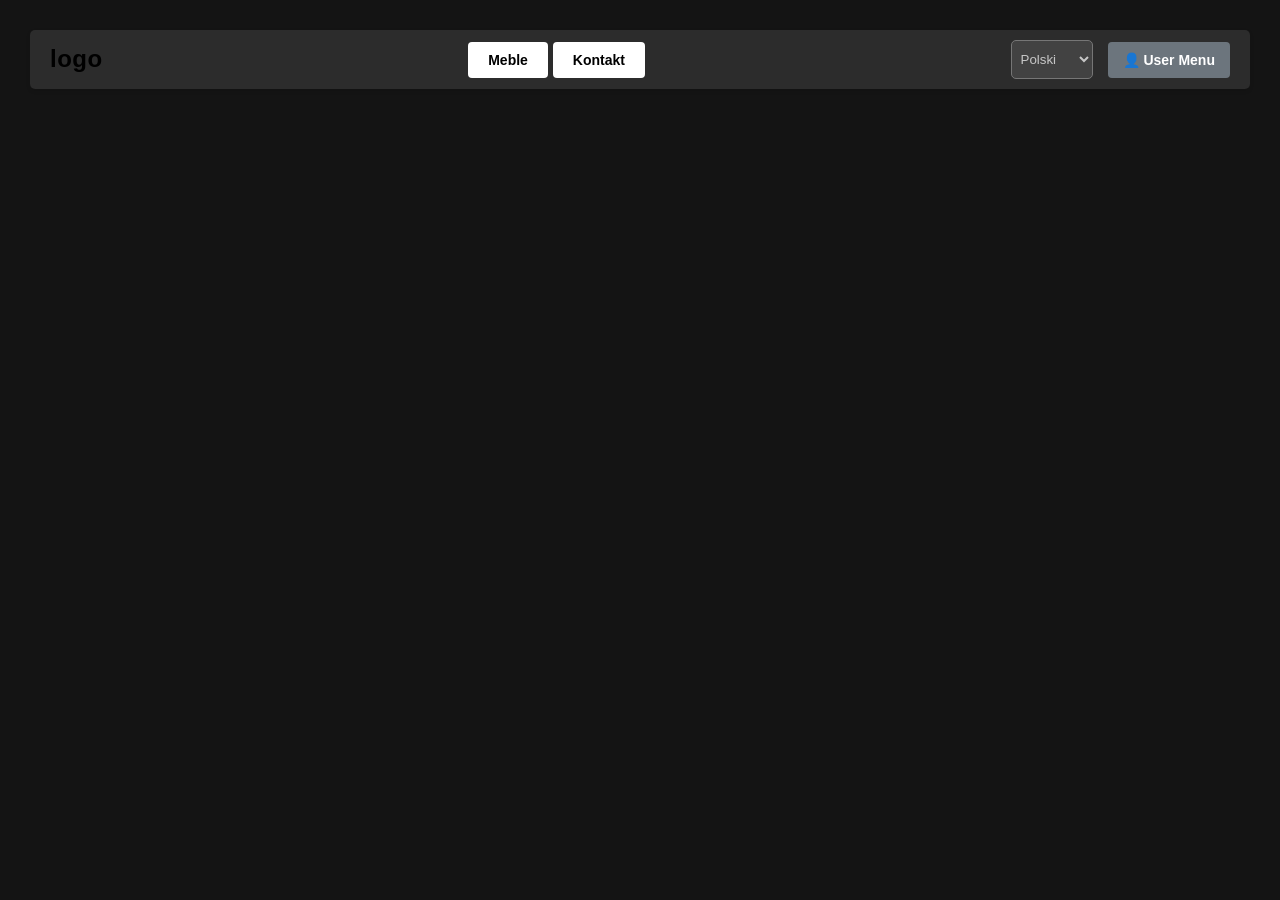
==== index.html @ 6e997d8e "scratches of website" ====
<!DOCTYPE html>
<html lang="pl">
<head>
  <meta charset="UTF-8">
  <title>System Zarządzania i WebSocket</title>
  <link rel="stylesheet" href="css/header.css">
  <link rel="stylesheet" href="css/text.css">
  <style>
    .panel { background: #fff; padding: 20px; border-radius: 5px; margin-bottom: 20px; box-shadow: 0 2px 4px rgba(0,0,0,0.1); }
    #wsSection { display: none; }

  </style>
</head>
<body>

<div id="wsSection">
  <div class="panel">
    <h3>Połączenie czasu rzeczywistego</h3>
    <p>Status połączenia: <strong id="status" style="color: red;">Rozłączono</strong></p>
    <p>Zalogowany jako: <span id="userDisplay" style="font-weight: bold;">-</span></p>
    <button id="sendBtn" disabled>Wyślij ping przez WS</button>
  </div>

  <h3>Logi systemowe:</h3>
  <div id="logs"></div>
</div>

<script src="js/websoc.js"></script>
<script src="js/auth_ui.js"></script>
<script src="js/lang.js"></script>
<!--<script src="js/login_ws_and_top_sht.js"></script>-->

<!--<script>-->
<!--  const userDropdown = document.getElementById('userDropdown');-->
<!--  const dropdownToggleBtn = document.getElementById('dropdownToggleBtn');-->
<!--  const authFormSection = document.getElementById('authFormSection');-->
<!--  const profileSection = document.getElementById('profileSection');-->

<!--  const wsSection = document.getElementById('wsSection');-->
<!--  const authBtn = document.getElementById('authBtn');-->
<!--  const logoutBtn = document.getElementById('logoutBtn');-->
<!--  const authToggleLink = document.getElementById('authToggleLink');-->
<!--  const authTitle = document.getElementById('authTitle');-->
<!--  const authMessage = document.getElementById('authMessage');-->
<!--  const userDisplay = document.getElementById('userDisplay');-->
<!--  const profileUser = document.getElementById('profileUser');-->
<!--  const profileRole = document.getElementById('profileRole');-->
<!--  const adminPanelLink = document.getElementById('adminPanelLink');-->

<!--  const statusEl = document.getElementById('status');-->
<!--  const sendBtn = document.getElementById('sendBtn');-->
<!--  const logsEl = document.getElementById('logs');-->

<!--  let socket = null;-->
<!--  let currentUser = null;-->
<!--  let isLoginMode = true;-->

<!--  // Obsługa otwierania/zamykania dropdownu-->
<!--  dropdownToggleBtn.addEventListener('click', (e) => {-->
<!--    e.stopPropagation();-->
<!--    userDropdown.classList.toggle('open');-->
<!--  });-->
<!--  document.addEventListener('click', () => userDropdown.classList.remove('open'));-->
<!--  userDropdown.addEventListener('click', (e) => e.stopPropagation());-->

<!--  // PRZEŁĄCZANIE TRYBU LOGOWANIE / REJESTRACJA-->
<!--  authToggleLink.addEventListener('click', () => {-->
<!--    isLoginMode = !isLoginMode;-->
<!--    authMessage.textContent = "";-->
<!--    document.getElementById('username').classList.remove('input-error');-->
<!--    document.getElementById('password').classList.remove('input-error');-->

<!--    if (isLoginMode) {-->
<!--      authTitle.textContent = "Logowanie do systemu";-->
<!--      authBtn.textContent = "Zaloguj";-->
<!--      authToggleLink.textContent = "Nie masz konta? Zarejestruj się";-->
<!--    } else {-->
<!--      authTitle.textContent = "Tworzenie nowego konta";-->
<!--      authBtn.textContent = "Zarejestruj się";-->
<!--      authToggleLink.textContent = "Masz już konto? Zaloguj się";-->
<!--    }-->
<!--  });-->

<!--  // OBSŁUGA LOGOWANIA / REJESTRACJI-->
<!--  authBtn.addEventListener('click', async (e) => {-->
<!--    e.preventDefault();-->
<!--    authMessage.textContent = "";-->
<!--    authMessage.style.color = "black";-->

<!--    const uInput = document.getElementById('username');-->
<!--    const pInput = document.getElementById('password');-->
<!--    uInput.classList.remove('input-error');-->
<!--    pInput.classList.remove('input-error');-->

<!--    const username = uInput.value.trim();-->
<!--    const password = pInput.value;-->
<!--    const usernameRegex = /^[a-zA-Z0-9_]{3,20}$/;-->

<!--    if (!isLoginMode) {-->
<!--      if (!usernameRegex.test(username)) {-->
<!--        uInput.classList.add('input-error');-->
<!--        authMessage.style.color = "red";-->
<!--        authMessage.textContent = "Błąd: Login musi mieć 3-20 znaków (litery, cyfry, '_').";-->
<!--        return;-->
<!--      }-->
<!--      if (password.length < 8 || password.length > 100) {-->
<!--        pInput.classList.add('input-error');-->
<!--        authMessage.style.color = "red";-->
<!--        authMessage.textContent = "Błąd: Hasło musi mieć od 8 do 100 znaków.";-->
<!--        return;-->
<!--      }-->
<!--    } else {-->
<!--      if (!usernameRegex.test(username) || !password) {-->
<!--        authMessage.style.color = "red";-->
<!--        authMessage.textContent = "Błędny format loginu lub nie uzupełniono pól.";-->
<!--        if (!usernameRegex.test(username)) uInput.classList.add('input-error');-->
<!--        if (!password) pInput.classList.add('input-error');-->
<!--        return;-->
<!--      }-->
<!--    }-->

<!--    const payload = { username, password };-->
<!--    const endpoint = isLoginMode ? '/api/login' : '/api/register';-->

<!--    try {-->
<!--      const response = await fetch(`http://127.0.0.1:8080${endpoint}`, {-->
<!--        method: 'POST',-->
<!--        headers: { 'Content-Type': 'application/json' },-->
<!--        body: JSON.stringify(payload)-->
<!--      });-->

<!--      if (!response.ok) {-->
<!--        if (response.status === 429) throw new Error("Zbyt wiele prób logowania. Spróbuj później.");-->
<!--        let errorMessage = "Błąd autoryzacji serwera";-->
<!--        try {-->
<!--          const errorData = await response.json();-->
<!--          errorMessage = errorData.error || errorMessage;-->
<!--        } catch (e) {}-->
<!--        throw new Error(errorMessage);-->
<!--      }-->

<!--      const data = await response.json();-->

<!--      if (isLoginMode) {-->
<!--        currentUser = data;-->

<!--        // Zapis do localStorage na wypadek przejścia do panelu admina-->
<!--        localStorage.setItem('currentUser', JSON.stringify(currentUser));-->

<!--        // Zmiana interfejsu dropdownu-->
<!--        authFormSection.style.display = 'none';-->
<!--        profileSection.style.display = 'block';-->
<!--        dropdownToggleBtn.textContent = `👤 ${currentUser.username}`;-->
<!--        profileUser.textContent = currentUser.username;-->
<!--        profileRole.textContent = currentUser.role;-->

<!--        // Sekcja WebSocket główna-->
<!--        wsSection.style.display = 'block';-->
<!--        userDisplay.textContent = `${currentUser.username} (${currentUser.role})`;-->

<!--        // Widoczność zakładki Admina-->
<!--        if (currentUser.role === "Admin") {-->
<!--          adminPanelLink.style.display = 'block';-->
<!--        } else {-->
<!--          adminPanelLink.style.display = 'none';-->
<!--        }-->
<!--        connectWebSocket();-->
<!--      } else {-->
<!--        authMessage.style.color = "green";-->
<!--        authMessage.textContent = data.message;-->
<!--        isLoginMode = true;-->
<!--        authTitle.textContent = "Logowanie do systemu";-->
<!--        authBtn.textContent = "Zaloguj";-->
<!--        authToggleLink.textContent = "Nie masz konta? Zarejestruj się";-->
<!--      }-->
<!--    } catch (error) {-->
<!--      authMessage.style.color = "red";-->
<!--      authMessage.textContent = error.message;-->
<!--    }-->
<!--  });-->

<!--  // WYLOGOWANIE-->
<!--  logoutBtn.addEventListener('click', () => {-->
<!--    currentUser = null;-->
<!--    localStorage.removeItem('currentUser');-->
<!--    if (socket) socket.close();-->

<!--    wsSection.style.display = 'none';-->
<!--    profileSection.style.display = 'none';-->
<!--    authFormSection.style.display = 'block';-->
<!--    dropdownToggleBtn.textContent = "👤 User Menu";-->
<!--    document.getElementById('password').value = "";-->
<!--    authMessage.style.color = "green";-->
<!--    authMessage.textContent = "Wylogowano pomyślnie.";-->
<!--  });-->

<!--  // WEBSOCKET-->
<!--  function connectWebSocket() {-->
<!--    socket = new WebSocket('ws://127.0.0.1:8080/ws');-->
<!--    socket.addEventListener('open', () => {-->
<!--      statusEl.textContent = "Połączono"; statusEl.style.color = "green"; sendBtn.disabled = false;-->
<!--      socket.send(JSON.stringify({ type: "auth", username: currentUser.username, role: currentUser.role }));-->
<!--    });-->
<!--    socket.addEventListener('message', (e) => log(`[Serwer]: ${e.data}`));-->
<!--    socket.addEventListener('close', () => { statusEl.textContent = "Rozłączono"; statusEl.style.color = "red"; sendBtn.disabled = true; });-->
<!--  }-->

<!--  function log(msg) {-->
<!--    const item = document.createElement('div'); item.textContent = msg; logsEl.appendChild(item);-->
<!--    logsEl.scrollTop = logsEl.scrollHeight;-->
<!--  }-->
<!--  // PRZYWRACANIE SESJI PO POWROCIE NA STRONĘ-->
<!--  function restoreSession() {-->
<!--    const storedUser = localStorage.getItem('currentUser');-->
<!--    if (storedUser) {-->
<!--      currentUser = JSON.parse(storedUser);-->

<!--      // Zmiana interfejsu dropdownu na zalogowany-->
<!--      authFormSection.style.display = 'none';-->
<!--      profileSection.style.display = 'block';-->
<!--      dropdownToggleBtn.textContent = `👤 ${currentUser.username}`;-->
<!--      profileUser.textContent = currentUser.username;-->
<!--      profileRole.textContent = currentUser.role;-->

<!--      // Pokazanie sekcji WebSocket-->
<!--      wsSection.style.display = 'block';-->
<!--      userDisplay.textContent = `${currentUser.username} (${currentUser.role})`;-->

<!--      // Widoczność zakładki Admina-->
<!--      if (currentUser.role === "Admin") {-->
<!--        adminPanelLink.style.display = 'block';-->
<!--      } else {-->
<!--        adminPanelLink.style.display = 'none';-->
<!--      }-->

<!--      // Automatyczne połączenie z WebSocketem-->
<!--      connectWebSocket();-->
<!--    }-->
<!--  }-->

<!--  // Uruchomienie sprawdzania sesji przy każdym wejściu na index.html-->
<!--  restoreSession();-->
<!--</script>-->
</body>
</html>
---- css/header.css ----
* {
  box-sizing: border-box;
}
body {
  font-family: sans-serif;
  margin: 30px;
  /*padding: 20px;*/
  background: rgb(20,20,20);
}
header {
  display: flex;
  justify-content: space-between;
  align-items: center;
  background: rgba(255,255,255,0.1);
  padding: 10px 20px;
  border-radius: 5px;
  box-shadow: 0 2px 4px rgba(0,0,0,0.1);
  margin-bottom: 20px;
}
.nav-controls {
  display: flex;
  gap: 15px;
  align-items: center;
  position: relative;
}

#logs {
  background: #1e1e1e;
  color: #00ff00;
  padding: 15px;
  border-radius: 5px;
  height: 120px;
  overflow-y: auto;
  font-family: monospace;
}
button {
  padding: 10px 20px;
  font-size: 14px;
  cursor: pointer;
  background: #007bff;
  color: white;
  border: none; border-radius: 4px;
}
button:disabled { background: #ccc; }
.form-group { margin-bottom: 10px; }
label { display: block; font-weight: bold; margin-bottom: 5px; font-size: 13px; }
input { padding: 8px; font-size: 14px; width: 100%; box-sizing: border-box; border: 1px solid #ccc; border-radius: 4px; outline: none; }


.dropdown {
  position: relative;
  display: inline-block;
}
.dropdown-btn {
  background: #6c757d;
  color: white;
  border: none;
  padding: 10px 15px;
  border-radius: 4px;
  cursor: pointer;
  font-weight: bold;
}
.dropdown-content {
  display: none;
  position: absolute;
  right: 0;
  background-color: rgba(0,0,0,0.05);
  min-width: 280px;
  box-shadow: 0 8px 16px rgba(0,0,0,0.15);
  border-radius: 4px;
  padding: 15px;
  z-index: 100;
  /*background: #28a745;*/
  border: 1px solid #ddd;
}
.dropdown.open .dropdown-content { display: block; }

.header_btn { position: relative; display: inline-block; background: rgba(255, 255, 255,70); color: black; border: none; padding: 10px 20px; border-radius: 4px; cursor: pointer; font-weight: bold; }
.admin-link-btn { display: block; text-align: center; background: #28a745; color: white; padding: 10px; margin-top: 10px; text-decoration: none; border-radius: 4px; font-weight: bold; font-size: 14px; }
.admin-link-btn:hover { background: #218838; }
.toggle-auth { color: #007bff; cursor: pointer; text-decoration: underline; margin-top: 10px; display: inline-block; font-size: 13px; }


.input-error { border: 2px solid #dc3545 !important; background-color: #fff3f3 !important; }



#language-switcher{
  padding: 10px;
  background: rgba(255,255,255,0.1);
  color: rgba(255,255,255,0.7);
  border-radius: 5px;
  height: 39px;
  width: 82px;
}
#language-switcher option {
  background: rgba(0,0,0,0.9);
  color: rgba(255,255,255,0.7);
}
---- css/text.css ----
/* ==========================================================================
   GLOBALNE STYLOWANIE TEKSTU
   ========================================================================== */

body {
  /* 1. Czcionka i jej wygładzenie */
  font-family: 'Segoe UI', Tahoma, Geneva, Verdana, sans-serif; /* Twoja główna czcionka */
  -webkit-font-smoothing: antialiased; /* Lepsze renderowanie na ekranach Mac/iOS */
  -moz-osx-font-smoothing: grayscale;

  /* 2. Rozmiar i proporcje */
  font-size: 16px;          /* Bazowy rozmiar tekstu */
  line-height: 1.6;         /* Interlinia (odstęp między liniami) - kluczowa dla czytelności */
  letter-spacing: 0.5px;    /* Odstęp między literami */

  /* 3. Kolorystyka */
  color: rgba(255,255,255,0.7);           /* Główny kolor tekstu (zamiast czystej czerni #000, która męczy wzrok) */

}

/* ==========================================================================
   NAGŁÓWKI (H1 - H6)
   ========================================================================== */

h1, h2, h3, h4, h5, h6 {
  font-family: 'Helvetica Neue', Arial, sans-serif; /* Możesz użyć innej czcionki dla nagłówków */
  color: rgba(255,255,255,0.7);           /* Ciemniejszy, bardziej kontrastowy kolor dla nagłówków */
  font-weight: 700;         /* Grubość czcionki (pogrubienie) */
  line-height: 1.2;         /* Nagłówki potrzebują mniejszej interlinii niż zwykły tekst */
  margin-top: 1.5em;        /* Odstęp nad nagłówkiem */
  margin-bottom: 0.5em;     /* Odstęp pod nagłówkiem */
}

/* Indywidualne rozmiary nagłówków (opcjonalnie) */
h1 { font-size: 2.5rem; }   /* 2.5 raza większy niż bazowy (16px * 2.5 = 40px) */
h2 { font-size: 2rem; }
h3 { font-size: 1.75rem; }

/* ==========================================================================
   ELEMENTY SPECJALNE (LINKI, AKAPITY, POGRUBIENIA)
   ========================================================================== */

p {
  margin-bottom: 1rem;      /* Estetyczny odstęp między akapitami */
}

a {
  color: rgba(255,255,255,0.7);           /* Globalny kolor linków */
  text-decoration: none;    /* Usunięcie domyślnego podkreślenia */
  transition: color 0.3s ease; /* Płynne przejście koloru przy najechaniu */
}

a:hover {
  color: rgba(255,255,255,0.7);           /* Kolor linku po najechaniu myszką */
  text-decoration: underline; /* Podkreślenie tylko przy najechaniu */
}

strong, b {
  font-weight: bold;
  color: rgba(255,255,255,0.7);           /* Mocniejsze wyróżnienie pogrubionego tekstu */
}

/* Selektor do zmiany koloru zaznaczanego tekstu na stronie */
::selection {
  background-color: #ffcc00; /* Kolor tła zaznaczenia */
  color: rgba(255,255,255,0.7);           /* Kolor tekstu po zaznaczeniu */
}
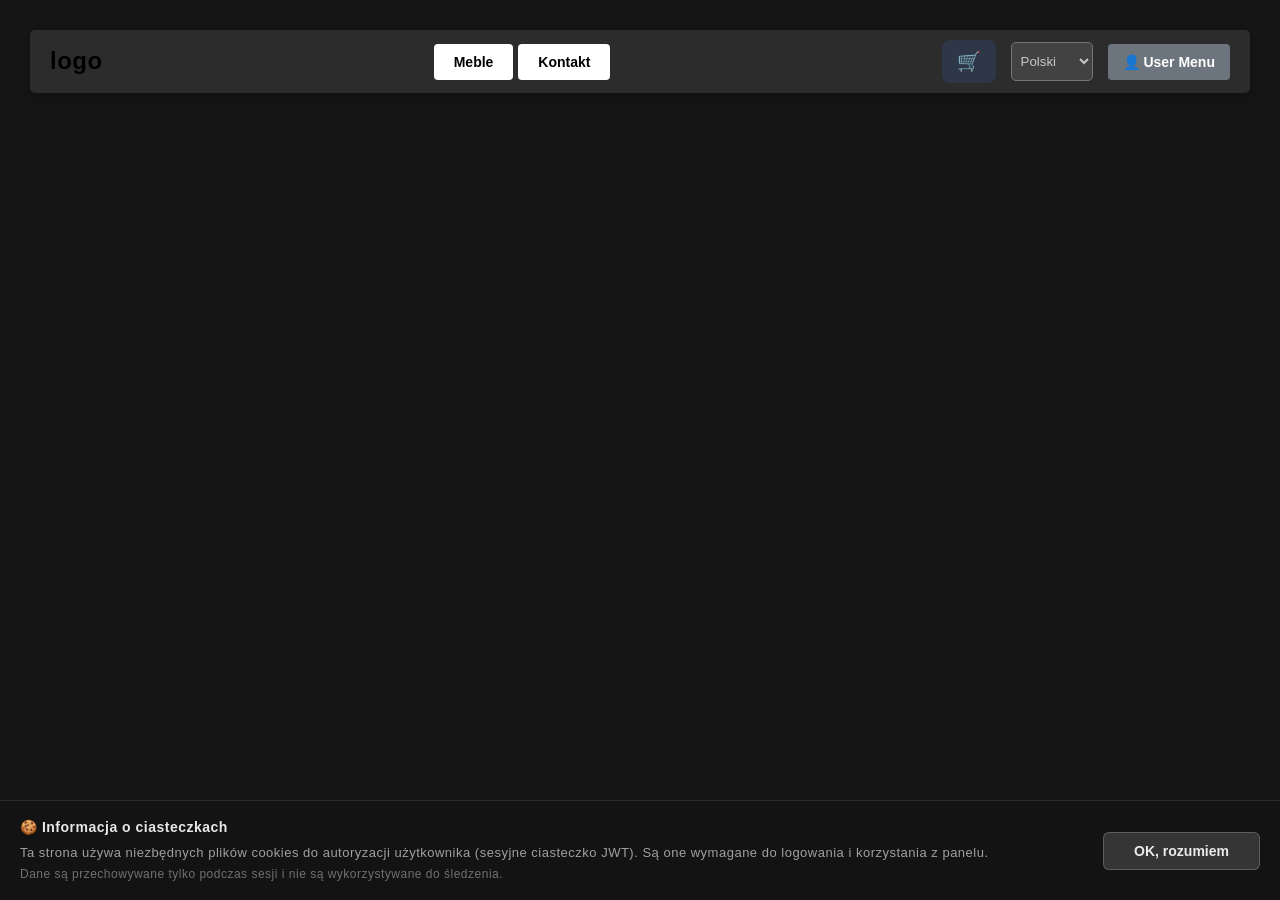
==== commit 61ce1bce: "scratches of website" ====
--- a/index.html
+++ b/index.html
@@ -5,11 +5,7 @@
   <title>System Zarządzania i WebSocket</title>
   <link rel="stylesheet" href="css/header.css">
   <link rel="stylesheet" href="css/text.css">
-  <style>
-    .panel { background: #fff; padding: 20px; border-radius: 5px; margin-bottom: 20px; box-shadow: 0 2px 4px rgba(0,0,0,0.1); }
-    #wsSection { display: none; }
-
-  </style>
+  <link rel="stylesheet" href="css/index.css">
 </head>
 <body>
 
@@ -28,218 +24,5 @@
 <script src="js/websoc.js"></script>
 <script src="js/auth_ui.js"></script>
 <script src="js/lang.js"></script>
-<!--<script src="js/login_ws_and_top_sht.js"></script>-->
-
-<!--<script>-->
-<!--  const userDropdown = document.getElementById('userDropdown');-->
-<!--  const dropdownToggleBtn = document.getElementById('dropdownToggleBtn');-->
-<!--  const authFormSection = document.getElementById('authFormSection');-->
-<!--  const profileSection = document.getElementById('profileSection');-->
-
-<!--  const wsSection = document.getElementById('wsSection');-->
-<!--  const authBtn = document.getElementById('authBtn');-->
-<!--  const logoutBtn = document.getElementById('logoutBtn');-->
-<!--  const authToggleLink = document.getElementById('authToggleLink');-->
-<!--  const authTitle = document.getElementById('authTitle');-->
-<!--  const authMessage = document.getElementById('authMessage');-->
-<!--  const userDisplay = document.getElementById('userDisplay');-->
-<!--  const profileUser = document.getElementById('profileUser');-->
-<!--  const profileRole = document.getElementById('profileRole');-->
-<!--  const adminPanelLink = document.getElementById('adminPanelLink');-->
-
-<!--  const statusEl = document.getElementById('status');-->
-<!--  const sendBtn = document.getElementById('sendBtn');-->
-<!--  const logsEl = document.getElementById('logs');-->
-
-<!--  let socket = null;-->
-<!--  let currentUser = null;-->
-<!--  let isLoginMode = true;-->
-
-<!--  // Obsługa otwierania/zamykania dropdownu-->
-<!--  dropdownToggleBtn.addEventListener('click', (e) => {-->
-<!--    e.stopPropagation();-->
-<!--    userDropdown.classList.toggle('open');-->
-<!--  });-->
-<!--  document.addEventListener('click', () => userDropdown.classList.remove('open'));-->
-<!--  userDropdown.addEventListener('click', (e) => e.stopPropagation());-->
-
-<!--  // PRZEŁĄCZANIE TRYBU LOGOWANIE / REJESTRACJA-->
-<!--  authToggleLink.addEventListener('click', () => {-->
-<!--    isLoginMode = !isLoginMode;-->
-<!--    authMessage.textContent = "";-->
-<!--    document.getElementById('username').classList.remove('input-error');-->
-<!--    document.getElementById('password').classList.remove('input-error');-->
-
-<!--    if (isLoginMode) {-->
-<!--      authTitle.textContent = "Logowanie do systemu";-->
-<!--      authBtn.textContent = "Zaloguj";-->
-<!--      authToggleLink.textContent = "Nie masz konta? Zarejestruj się";-->
-<!--    } else {-->
-<!--      authTitle.textContent = "Tworzenie nowego konta";-->
-<!--      authBtn.textContent = "Zarejestruj się";-->
-<!--      authToggleLink.textContent = "Masz już konto? Zaloguj się";-->
-<!--    }-->
-<!--  });-->
-
-<!--  // OBSŁUGA LOGOWANIA / REJESTRACJI-->
-<!--  authBtn.addEventListener('click', async (e) => {-->
-<!--    e.preventDefault();-->
-<!--    authMessage.textContent = "";-->
-<!--    authMessage.style.color = "black";-->
-
-<!--    const uInput = document.getElementById('username');-->
-<!--    const pInput = document.getElementById('password');-->
-<!--    uInput.classList.remove('input-error');-->
-<!--    pInput.classList.remove('input-error');-->
-
-<!--    const username = uInput.value.trim();-->
-<!--    const password = pInput.value;-->
-<!--    const usernameRegex = /^[a-zA-Z0-9_]{3,20}$/;-->
-
-<!--    if (!isLoginMode) {-->
-<!--      if (!usernameRegex.test(username)) {-->
-<!--        uInput.classList.add('input-error');-->
-<!--        authMessage.style.color = "red";-->
-<!--        authMessage.textContent = "Błąd: Login musi mieć 3-20 znaków (litery, cyfry, '_').";-->
-<!--        return;-->
-<!--      }-->
-<!--      if (password.length < 8 || password.length > 100) {-->
-<!--        pInput.classList.add('input-error');-->
-<!--        authMessage.style.color = "red";-->
-<!--        authMessage.textContent = "Błąd: Hasło musi mieć od 8 do 100 znaków.";-->
-<!--        return;-->
-<!--      }-->
-<!--    } else {-->
-<!--      if (!usernameRegex.test(username) || !password) {-->
-<!--        authMessage.style.color = "red";-->
-<!--        authMessage.textContent = "Błędny format loginu lub nie uzupełniono pól.";-->
-<!--        if (!usernameRegex.test(username)) uInput.classList.add('input-error');-->
-<!--        if (!password) pInput.classList.add('input-error');-->
-<!--        return;-->
-<!--      }-->
-<!--    }-->
-
-<!--    const payload = { username, password };-->
-<!--    const endpoint = isLoginMode ? '/api/login' : '/api/register';-->
-
-<!--    try {-->
-<!--      const response = await fetch(`http://127.0.0.1:8080${endpoint}`, {-->
-<!--        method: 'POST',-->
-<!--        headers: { 'Content-Type': 'application/json' },-->
-<!--        body: JSON.stringify(payload)-->
-<!--      });-->
-
-<!--      if (!response.ok) {-->
-<!--        if (response.status === 429) throw new Error("Zbyt wiele prób logowania. Spróbuj później.");-->
-<!--        let errorMessage = "Błąd autoryzacji serwera";-->
-<!--        try {-->
-<!--          const errorData = await response.json();-->
-<!--          errorMessage = errorData.error || errorMessage;-->
-<!--        } catch (e) {}-->
-<!--        throw new Error(errorMessage);-->
-<!--      }-->
-
-<!--      const data = await response.json();-->
-
-<!--      if (isLoginMode) {-->
-<!--        currentUser = data;-->
-
-<!--        // Zapis do localStorage na wypadek przejścia do panelu admina-->
-<!--        localStorage.setItem('currentUser', JSON.stringify(currentUser));-->
-
-<!--        // Zmiana interfejsu dropdownu-->
-<!--        authFormSection.style.display = 'none';-->
-<!--        profileSection.style.display = 'block';-->
-<!--        dropdownToggleBtn.textContent = `👤 ${currentUser.username}`;-->
-<!--        profileUser.textContent = currentUser.username;-->
-<!--        profileRole.textContent = currentUser.role;-->
-
-<!--        // Sekcja WebSocket główna-->
-<!--        wsSection.style.display = 'block';-->
-<!--        userDisplay.textContent = `${currentUser.username} (${currentUser.role})`;-->
-
-<!--        // Widoczność zakładki Admina-->
-<!--        if (currentUser.role === "Admin") {-->
-<!--          adminPanelLink.style.display = 'block';-->
-<!--        } else {-->
-<!--          adminPanelLink.style.display = 'none';-->
-<!--        }-->
-<!--        connectWebSocket();-->
-<!--      } else {-->
-<!--        authMessage.style.color = "green";-->
-<!--        authMessage.textContent = data.message;-->
-<!--        isLoginMode = true;-->
-<!--        authTitle.textContent = "Logowanie do systemu";-->
-<!--        authBtn.textContent = "Zaloguj";-->
-<!--        authToggleLink.textContent = "Nie masz konta? Zarejestruj się";-->
-<!--      }-->
-<!--    } catch (error) {-->
-<!--      authMessage.style.color = "red";-->
-<!--      authMessage.textContent = error.message;-->
-<!--    }-->
-<!--  });-->
-
-<!--  // WYLOGOWANIE-->
-<!--  logoutBtn.addEventListener('click', () => {-->
-<!--    currentUser = null;-->
-<!--    localStorage.removeItem('currentUser');-->
-<!--    if (socket) socket.close();-->
-
-<!--    wsSection.style.display = 'none';-->
-<!--    profileSection.style.display = 'none';-->
-<!--    authFormSection.style.display = 'block';-->
-<!--    dropdownToggleBtn.textContent = "👤 User Menu";-->
-<!--    document.getElementById('password').value = "";-->
-<!--    authMessage.style.color = "green";-->
-<!--    authMessage.textContent = "Wylogowano pomyślnie.";-->
-<!--  });-->
-
-<!--  // WEBSOCKET-->
-<!--  function connectWebSocket() {-->
-<!--    socket = new WebSocket('ws://127.0.0.1:8080/ws');-->
-<!--    socket.addEventListener('open', () => {-->
-<!--      statusEl.textContent = "Połączono"; statusEl.style.color = "green"; sendBtn.disabled = false;-->
-<!--      socket.send(JSON.stringify({ type: "auth", username: currentUser.username, role: currentUser.role }));-->
-<!--    });-->
-<!--    socket.addEventListener('message', (e) => log(`[Serwer]: ${e.data}`));-->
-<!--    socket.addEventListener('close', () => { statusEl.textContent = "Rozłączono"; statusEl.style.color = "red"; sendBtn.disabled = true; });-->
-<!--  }-->
-
-<!--  function log(msg) {-->
-<!--    const item = document.createElement('div'); item.textContent = msg; logsEl.appendChild(item);-->
-<!--    logsEl.scrollTop = logsEl.scrollHeight;-->
-<!--  }-->
-<!--  // PRZYWRACANIE SESJI PO POWROCIE NA STRONĘ-->
-<!--  function restoreSession() {-->
-<!--    const storedUser = localStorage.getItem('currentUser');-->
-<!--    if (storedUser) {-->
-<!--      currentUser = JSON.parse(storedUser);-->
-
-<!--      // Zmiana interfejsu dropdownu na zalogowany-->
-<!--      authFormSection.style.display = 'none';-->
-<!--      profileSection.style.display = 'block';-->
-<!--      dropdownToggleBtn.textContent = `👤 ${currentUser.username}`;-->
-<!--      profileUser.textContent = currentUser.username;-->
-<!--      profileRole.textContent = currentUser.role;-->
-
-<!--      // Pokazanie sekcji WebSocket-->
-<!--      wsSection.style.display = 'block';-->
-<!--      userDisplay.textContent = `${currentUser.username} (${currentUser.role})`;-->
-
-<!--      // Widoczność zakładki Admina-->
-<!--      if (currentUser.role === "Admin") {-->
-<!--        adminPanelLink.style.display = 'block';-->
-<!--      } else {-->
-<!--        adminPanelLink.style.display = 'none';-->
-<!--      }-->
-
-<!--      // Automatyczne połączenie z WebSocketem-->
-<!--      connectWebSocket();-->
-<!--    }-->
-<!--  }-->
-
-<!--  // Uruchomienie sprawdzania sesji przy każdym wejściu na index.html-->
-<!--  restoreSession();-->
-<!--</script>-->
 </body>
 </html>
--- a/css/header.css
+++ b/css/header.css
@@ -64,7 +64,7 @@
   display: none;
   position: absolute;
   right: 0;
-  background-color: rgba(0,0,0,0.05);
+  background-color: rgb(30,30,30);
   min-width: 280px;
   box-shadow: 0 8px 16px rgba(0,0,0,0.15);
   border-radius: 4px;
@@ -84,7 +84,38 @@
 .input-error { border: 2px solid #dc3545 !important; background-color: #fff3f3 !important; }
 
 
+#basketMenu {
+  position: relative;
+  padding: 10px 15px;
+  background-color: #2d3748; /* Przykładowy ciemny kolor */
+  border: none;
+  border-radius: 8px;
+  cursor: pointer;
+  display: inline-flex;
+  align-items: center;
+  justify-content: center;
+}
 
+.basket-icon {
+  font-size: 1.2rem;
+}
+
+/* Styl czerwonego bąbelka z cyfrą */
+.basket-badge {
+  position: absolute;
+  top: -5px;
+  right: -5px;
+  background-color: #e53e3e; /* Intensywny czerwony */
+  color: white;
+  font-size: 0.75rem;
+  font-weight: bold;
+  border-radius: 50%;
+  padding: 2px 6px;
+  min-width: 12px;
+  text-align: center;
+  /* Ukrywamy licznik, gdy koszyk jest pusty */
+  display: none;
+}
 #language-switcher{
   padding: 10px;
   background: rgba(255,255,255,0.1);
--- a/css/index.css
+++ b/css/index.css
@@ -0,0 +1,2 @@
+.panel { background: rgba(255,255,255,0.1); padding: 20px; border-radius: 5px; margin-bottom: 20px; box-shadow: 0 2px 4px rgba(0,0,0,0.1); }
+#wsSection { display: none; }
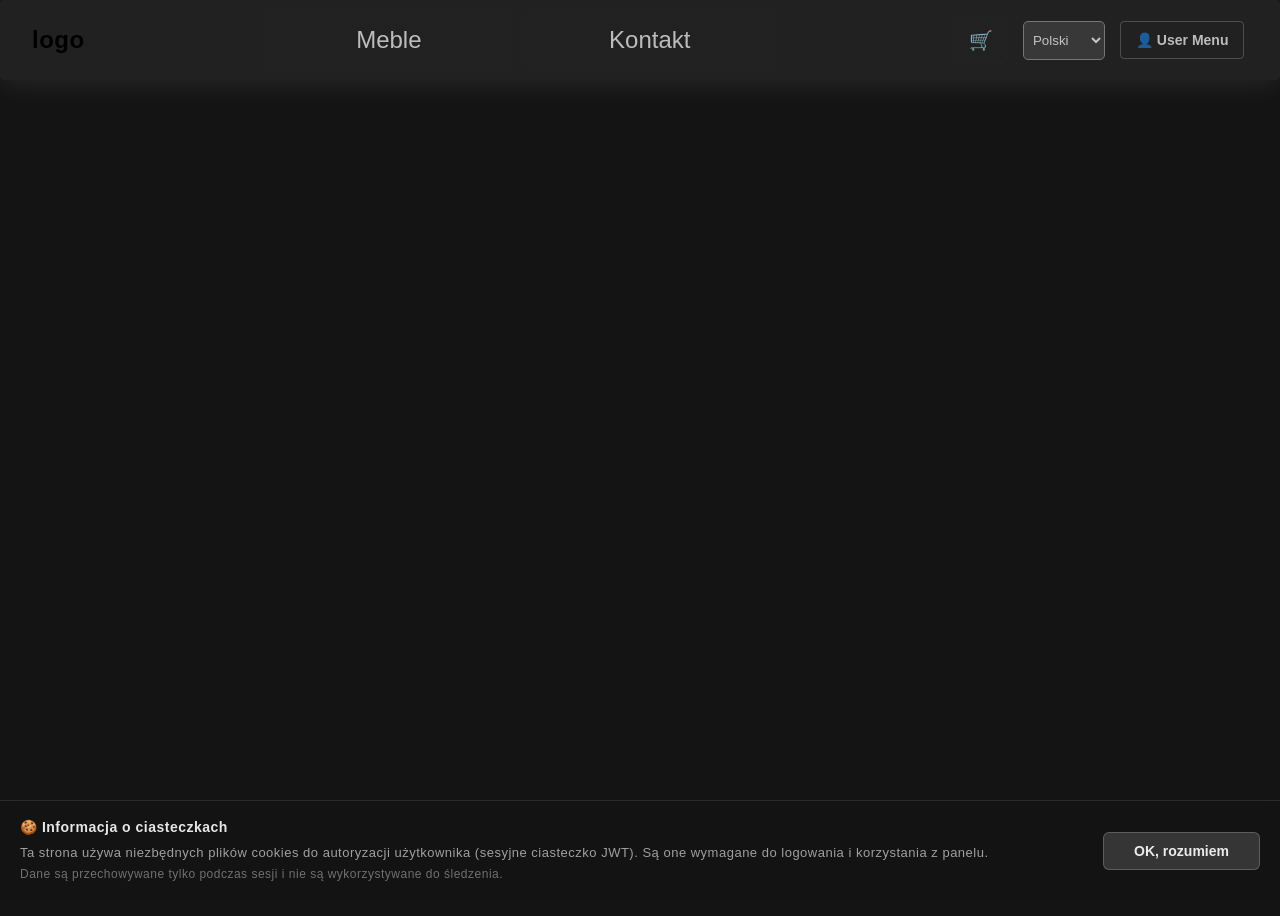
==== commit 1e49ddae: "things with 3d models" ====
--- a/index.html
+++ b/index.html
@@ -2,6 +2,7 @@
 <html lang="pl">
 <head>
   <meta charset="UTF-8">
+  <meta name="viewport" content="width=device-width, initial-scale=1.0">
   <title>System Zarządzania i WebSocket</title>
   <link rel="stylesheet" href="css/header.css">
   <link rel="stylesheet" href="css/text.css">
--- a/css/header.css
+++ b/css/header.css
@@ -1,23 +1,35 @@
 * {
   box-sizing: border-box;
+ font-family: 'Helvetica Neue', Arial, sans-serif;
 }
 body {
+  /*padding-top: 5rem;*/
   font-family: sans-serif;
-  margin: 30px;
-  /*padding: 20px;*/
+  width: calc(100vw - 16px);
+  /*height: calc(100vh - (16px + 5rem));*/
+  height: 100vh;
+  overflow-y: clip;
+  /*margin: 2rem;*/
   background: rgb(20,20,20);
 }
+
 header {
+  position: fixed;
+  width: 100%;
+  height: 5rem;
   display: flex;
   justify-content: space-between;
   align-items: center;
-  background: rgba(255,255,255,0.1);
-  padding: 10px 20px;
+  background: hsl(204, 0%, 13%);
   border-radius: 5px;
-  box-shadow: 0 2px 4px rgba(0,0,0,0.1);
-  margin-bottom: 20px;
+  box-shadow: 0 0 2rem rgba(255,255,255,0.1);
+  padding: 0 2rem 0 2rem;
+  left: 0;
+  top: 0;
+  z-index: 999;
 }
 .nav-controls {
+  background-color: transparent;
   display: flex;
   gap: 15px;
   align-items: center;
@@ -37,7 +49,7 @@
   padding: 10px 20px;
   font-size: 14px;
   cursor: pointer;
-  background: #007bff;
+  /*background: #007bff;*/
   color: white;
   border: none; border-radius: 4px;
 }
@@ -48,17 +60,33 @@
 
 
 .dropdown {
+  width: 8rem;
   position: relative;
   display: inline-block;
+  justify-content: center;
+  align-items: center;
+  justify-items: center;
+  align-content: center;
+}
+#authBtn{
+  background-color: rgba(255, 255, 255, 0.8);
+  color: black;
 }
 .dropdown-btn {
-  background: #6c757d;
-  color: white;
-  border: none;
+  background: transparent;
+  color: hsla(204, 0%, 100%, 0.7);
+  border: 1px solid hsla(0, 0%, 100%, 0.2);
   padding: 10px 15px;
   border-radius: 4px;
   cursor: pointer;
   font-weight: bold;
+  transition: box-shadow 1.5s ease;
+}
+.dropdown-btn:hover {
+  color: hsla(204, 0%, 100%, 0.9);
+
+  border: 1px solid hsla(28, 100%, 50%, 0.3);
+  box-shadow: 0 0 16px hsla(28, 100%, 50%, 0.5);
 }
 .dropdown-content {
   display: none;
@@ -75,9 +103,85 @@
 }
 .dropdown.open .dropdown-content { display: block; }
 
-.header_btn { position: relative; display: inline-block; background: rgba(255, 255, 255,70); color: black; border: none; padding: 10px 20px; border-radius: 4px; cursor: pointer; font-weight: bold; }
-.admin-link-btn { display: block; text-align: center; background: #28a745; color: white; padding: 10px; margin-top: 10px; text-decoration: none; border-radius: 4px; font-weight: bold; font-size: 14px; }
-.admin-link-btn:hover { background: #218838; }
+ /*/ ------------------------------------------------------ /*/
+@property --a {
+  syntax: "<angle>";
+  inherits: false;
+  initial-value: 0deg;
+}
+
+/* Definiujemy zmienne dla kolorów gradientu, aby można było je płynnie zmieniać */
+@property --g-color {
+  syntax: "<color>";
+  inherits: false;
+  initial-value: transparent;
+}
+.header_btn {
+  position: relative;
+  height: 66px;
+  width: 20vw;
+  display: inline-flex;
+  align-items: center;
+  justify-content: center;
+  /*border: none;*/
+  border-radius: 8px;
+  cursor: pointer;
+  /*font-weight: bold;*/
+  font-size: 1.5rem;
+  color: hsla(204, 0%, 100%, 0.7);
+  /* Wnętrze przycisku: stały kolor */
+  background-color: hsl(204, 0%, 13%);
+}
+
+.glow {
+
+
+  /* Definiujemy ramkę jako gradient przy użyciu zmiennych */
+  background-image:
+          linear-gradient(hsl(204, 0%, 13%), hsl(204, 0%, 13%)),
+          conic-gradient(from var(--a), transparent, var(--g-color));
+  background-clip: padding-box, border-box;
+  background-origin: border-box;
+  border: 3px solid transparent;
+  box-shadow: 0 0 black;
+  /* Transition dla zmiennej koloru (działa płynnie!) */
+  transition: --g-color 1s ease, box-shadow 1.5s ease;
+  animation: a 2s linear infinite;
+  filter: glow(rgba(255,255,255,1));
+}
+
+.glow:hover {
+  --g-color: hsla(28, 100%, 50%, 1); /* Płynne przejście koloru w 1s */
+  box-shadow: 0 8px 2rem rgba(255, 100, 0, 1);
+  /*filter: drop-shadow(0 0 8px rgba(255, 120, 0, 0.6));*/
+
+  /*box-shadow: 0 0 20px 2px rgba(255, 120, 0, 0.5);*/
+  /*filter: glow(rgba(255, 120, 0, 0.8), 10px);*/
+}
+
+@keyframes a {
+  to { --a: 1turn }
+}
+
+.user-backdrop-menu-button {
+  display: block;
+  text-align: center;
+  background: rgba(50,50,50,1.0);
+  color: white;
+  padding: 10px;
+  margin-top: 10px;
+  text-decoration: none;
+  border-radius: 4px;
+  font-weight: bold;
+  font-size: 14px;
+}
+.user-backdrop-menu-button:hover {
+
+  box-shadow: 0 0 1rem rgba(255,255,255,0.25);
+}
+
+
+/*.admin-link-btn:hover { background: #218838; }*/
 .toggle-auth { color: #007bff; cursor: pointer; text-decoration: underline; margin-top: 10px; display: inline-block; font-size: 13px; }
 
 
@@ -87,7 +191,7 @@
 #basketMenu {
   position: relative;
   padding: 10px 15px;
-  background-color: #2d3748; /* Przykładowy ciemny kolor */
+  background-color: #2d3748;
   border: none;
   border-radius: 8px;
   cursor: pointer;
@@ -128,3 +232,120 @@
   background: rgba(0,0,0,0.9);
   color: rgba(255,255,255,0.7);
 }
+
+/*@media screen and (orientation: portrait){*/
+/*  body{*/
+/*    overflow-y: auto;*/
+/*    overflow-x: clip;*/
+/*  }*/
+/*  .header_btn{*/
+/*    width: fit-content;*/
+/*    border: 1px solid hsla(0, 0%, 100%, 0.2);*/
+/*    font-size: 1.2rem;*/
+/*  }*/
+/*  */
+/*}*/
+@media screen and (orientation: portrait) {
+  body {
+    position: relative;
+    top: 5rem;
+    height: max-content;
+    overflow-y: auto;
+    overflow-x: clip;
+  }
+
+  /* Kontener główny nagłówka - pełna szerokość bez wewnętrznych odstępów na boki */
+  header {
+    padding: 0;
+    display: flex;
+    justify-content: space-between;
+    align-items: center;
+  }
+
+  /* Kontener prawych przycisków rozciągnięty na resztę miejsca bez odstępów */
+  .nav-controls {
+    display: flex;
+    flex: 4; /* Zajmuje 4 z 5 części nagłówka (pozostałe 1/5 ma pierwsze logo/przycisk) */
+    gap: 0;
+    align-items: center;
+    width: 80%;
+  }
+
+  /* Każdy bezpośredni przycisk/element w headerze i nav-controls zajmuje dokładnie 1/5 szerokości */
+  header > .header_btn,
+  header > button,
+  .nav-controls > * {
+    flex: 1 1 0 !important;
+    width: 20% !important;
+    min-width: 0 !important;
+    margin: 0 !important;
+    padding: 0 !important;
+    text-align: center;
+    justify-content: center;
+    box-sizing: border-box;
+  }
+  header {
+    padding: 0;
+    margin: 0;
+  }
+
+  /* Reset specyficznych styli szerokości/wysokości przycisków i rozwijanych menu */
+  .header_btn {
+    font-size: 0.9rem;
+    border: 1px solid hsla(0, 0%, 100%, 0.2);
+  }
+
+  .dropdown {
+    width: 20% !important;
+    flex: 1 1 0 !important;
+  }
+  .przyciski_podmenu_container{
+    justify-content: normal;
+  }
+
+  .dropdown-btn {
+    width: 100%;
+    font-size: 0.85rem;
+    padding: 0;
+  }
+
+  #language-switcher {
+    width: 100% !important;
+    font-size: 0.85rem;
+  }
+
+  #basketMenu {
+    width: 100%;
+  }
+  button{
+    padding: 0;
+  }
+
+  .header_btn, #language-switcher, #basketMenu, .dropdown-btn {
+    height: 66px;
+
+    /* Dynamiczna czcionka:
+       - minimalnie: 10px (żeby nie był mikro-druk)
+       - sugerowanie: 3.2vw (płynne skalowanie z ekranem)
+       - maksymalnie: 14px */
+    font-size: clamp(10px, 3.2vw, 2rem) !important;
+
+    /* Zabezpieczenie przed wychodzeniem tekstu z przycisku */
+    white-space: nowrap;
+    overflow: hidden;
+    text-overflow: ellipsis;
+  }
+  header > .header_btn,
+  .nav-controls > * {
+    container-type: inline-size;
+  }
+
+  .header_btn, #language-switcher, #basketMenu, .dropdown-btn {
+    height: 66px;
+    /* 14cqw = 14% szerokości przycisku. Clamp zapobiega skrajnościom */
+    font-size: clamp(9px, 14cqw, 15px) !important;
+    white-space: nowrap;
+    overflow: hidden;
+    text-overflow: ellipsis;
+  }
+}
--- a/css/text.css
+++ b/css/text.css
@@ -27,7 +27,7 @@
   color: rgba(255,255,255,0.7);           /* Ciemniejszy, bardziej kontrastowy kolor dla nagłówków */
   font-weight: 700;         /* Grubość czcionki (pogrubienie) */
   line-height: 1.2;         /* Nagłówki potrzebują mniejszej interlinii niż zwykły tekst */
-  margin-top: 1.5em;        /* Odstęp nad nagłówkiem */
+  /*margin-top: 1.5em;        !* Odstęp nad nagłówkiem *!*/
   margin-bottom: 0.5em;     /* Odstęp pod nagłówkiem */
 }
 
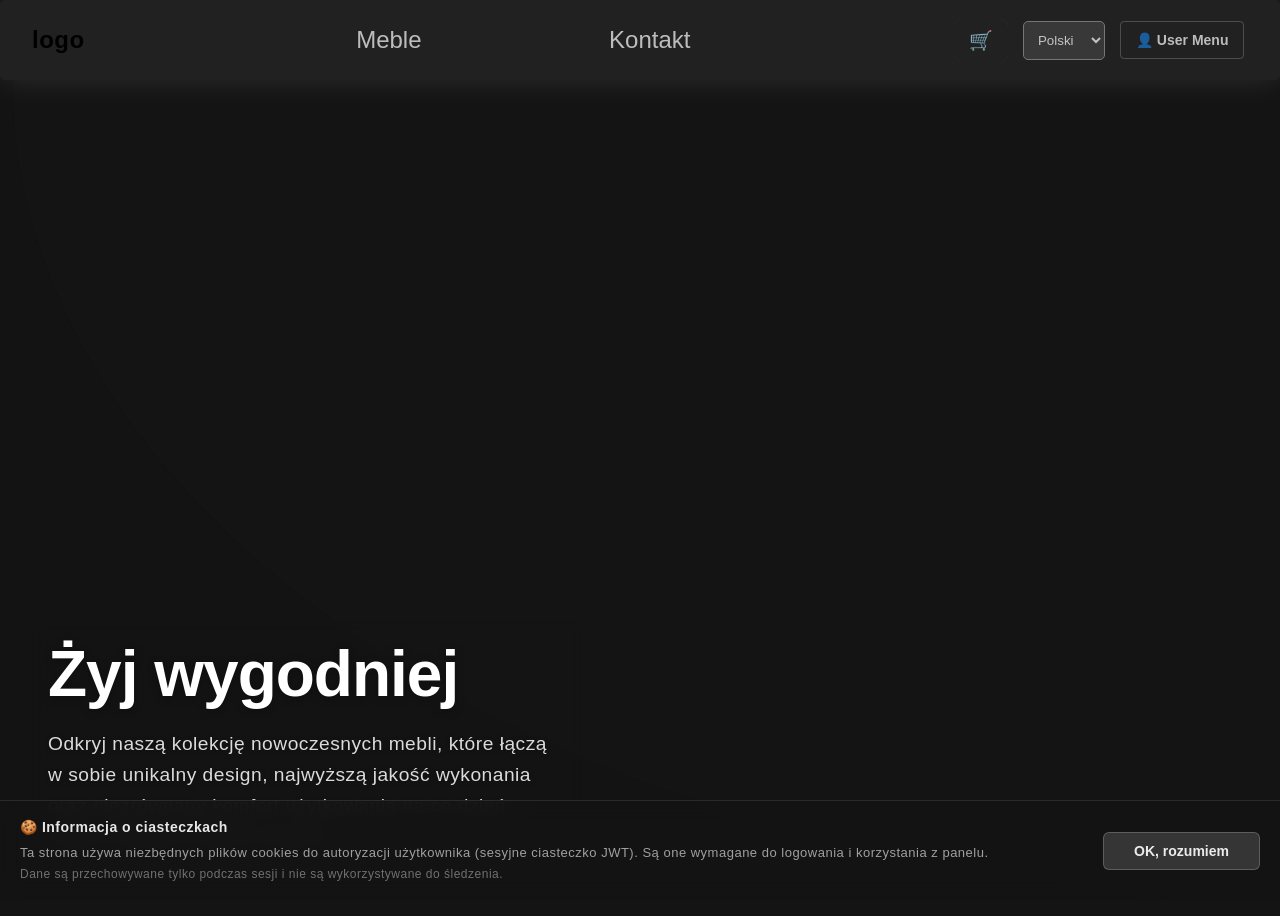
==== commit d89fb66b: "model things" ====
--- a/index.html
+++ b/index.html
@@ -9,20 +9,29 @@
   <link rel="stylesheet" href="css/index.css">
 </head>
 <body>
+<section class="hero-section">
+  <div class="hero-background"></div>
+  <div class="hero-mask"></div>
+  <div class="hero-content">
+  <h2 class="hero-title"  data-i18n="hero_title">Żyj wygodniej</h2>
+    <p class="hero-description" data-i18n="hero_desc">
+      Odkryj naszą kolekcję nowoczesnych mebli, które łączą w sobie unikalny design, najwyższą jakość wykonania oraz niezrównany komfort użytkowania na co dzień. Stwórz wnętrze swoich marzeń.
+    </p>
+  </div>
+</section>
+<!--<div id="wsSection">-->
+<!--  <div class="panel">-->
+<!--    <h3>Połączenie czasu rzeczywistego</h3>-->
+<!--    <p>Status połączenia: <strong id="status" style="color: red;">Rozłączono</strong></p>-->
+<!--    <p>Zalogowany jako: <span id="userDisplay" style="font-weight: bold;">-</span></p>-->
+<!--    <button id="sendBtn" disabled>Wyślij ping przez WS</button>-->
+<!--  </div>-->
 
-<div id="wsSection">
-  <div class="panel">
-    <h3>Połączenie czasu rzeczywistego</h3>
-    <p>Status połączenia: <strong id="status" style="color: red;">Rozłączono</strong></p>
-    <p>Zalogowany jako: <span id="userDisplay" style="font-weight: bold;">-</span></p>
-    <button id="sendBtn" disabled>Wyślij ping przez WS</button>
-  </div>
+<!--  <h3>Logi systemowe:</h3>-->
+<!--  <div id="logs"></div>-->
+<!--</div>-->
 
-  <h3>Logi systemowe:</h3>
-  <div id="logs"></div>
-</div>
-
-<script src="js/websoc.js"></script>
+<!--<script src="js/websoc.js"></script>-->
 <script src="js/auth_ui.js"></script>
 <script src="js/lang.js"></script>
 </body>
--- a/css/header.css
+++ b/css/header.css
@@ -3,13 +3,10 @@
  font-family: 'Helvetica Neue', Arial, sans-serif;
 }
 body {
-  /*padding-top: 5rem;*/
   font-family: sans-serif;
   width: calc(100vw - 16px);
-  /*height: calc(100vh - (16px + 5rem));*/
   height: 100vh;
   overflow-y: clip;
-  /*margin: 2rem;*/
   background: rgb(20,20,20);
 }
 
@@ -28,7 +25,7 @@
   top: 0;
   z-index: 999;
 }
-.nav-controls {
+.nav_controls {
   background-color: transparent;
   display: flex;
   gap: 15px;
@@ -72,7 +69,7 @@
   background-color: rgba(255, 255, 255, 0.8);
   color: black;
 }
-.dropdown-btn {
+.dropdown_btn {
   background: transparent;
   color: hsla(204, 0%, 100%, 0.7);
   border: 1px solid hsla(0, 0%, 100%, 0.2);
@@ -82,7 +79,7 @@
   font-weight: bold;
   transition: box-shadow 1.5s ease;
 }
-.dropdown-btn:hover {
+.dropdown_btn:hover {
   color: hsla(204, 0%, 100%, 0.9);
 
   border: 1px solid hsla(28, 100%, 50%, 0.3);
@@ -220,7 +217,7 @@
   /* Ukrywamy licznik, gdy koszyk jest pusty */
   display: none;
 }
-#language-switcher{
+#language_switcher{
   padding: 10px;
   background: rgba(255,255,255,0.1);
   color: rgba(255,255,255,0.7);
@@ -228,23 +225,12 @@
   height: 39px;
   width: 82px;
 }
-#language-switcher option {
+#language_switcher option {
   background: rgba(0,0,0,0.9);
   color: rgba(255,255,255,0.7);
 }
 
-/*@media screen and (orientation: portrait){*/
-/*  body{*/
-/*    overflow-y: auto;*/
-/*    overflow-x: clip;*/
-/*  }*/
-/*  .header_btn{*/
-/*    width: fit-content;*/
-/*    border: 1px solid hsla(0, 0%, 100%, 0.2);*/
-/*    font-size: 1.2rem;*/
-/*  }*/
-/*  */
-/*}*/
+
 @media screen and (orientation: portrait) {
   body {
     position: relative;
@@ -254,7 +240,6 @@
     overflow-x: clip;
   }
 
-  /* Kontener główny nagłówka - pełna szerokość bez wewnętrznych odstępów na boki */
   header {
     padding: 0;
     display: flex;
@@ -262,19 +247,17 @@
     align-items: center;
   }
 
-  /* Kontener prawych przycisków rozciągnięty na resztę miejsca bez odstępów */
-  .nav-controls {
+  .nav_controls {
     display: flex;
-    flex: 4; /* Zajmuje 4 z 5 części nagłówka (pozostałe 1/5 ma pierwsze logo/przycisk) */
+    flex: 4;
     gap: 0;
     align-items: center;
     width: 80%;
   }
 
-  /* Każdy bezpośredni przycisk/element w headerze i nav-controls zajmuje dokładnie 1/5 szerokości */
   header > .header_btn,
   header > button,
-  .nav-controls > * {
+  .nav_controls > * {
     flex: 1 1 0 !important;
     width: 20% !important;
     min-width: 0 !important;
@@ -289,7 +272,6 @@
     margin: 0;
   }
 
-  /* Reset specyficznych styli szerokości/wysokości przycisków i rozwijanych menu */
   .header_btn {
     font-size: 0.9rem;
     border: 1px solid hsla(0, 0%, 100%, 0.2);
@@ -303,13 +285,13 @@
     justify-content: normal;
   }
 
-  .dropdown-btn {
+  .dropdown_btn {
     width: 100%;
     font-size: 0.85rem;
     padding: 0;
   }
 
-  #language-switcher {
+  #language_switcher {
     width: 100% !important;
     font-size: 0.85rem;
   }
@@ -321,28 +303,23 @@
     padding: 0;
   }
 
-  .header_btn, #language-switcher, #basketMenu, .dropdown-btn {
+  .header_btn, #language_switcher, #basketMenu, .dropdown_btn {
     height: 66px;
 
-    /* Dynamiczna czcionka:
-       - minimalnie: 10px (żeby nie był mikro-druk)
-       - sugerowanie: 3.2vw (płynne skalowanie z ekranem)
-       - maksymalnie: 14px */
+
     font-size: clamp(10px, 3.2vw, 2rem) !important;
 
-    /* Zabezpieczenie przed wychodzeniem tekstu z przycisku */
     white-space: nowrap;
     overflow: hidden;
     text-overflow: ellipsis;
   }
   header > .header_btn,
-  .nav-controls > * {
+  .nav_controls > * {
     container-type: inline-size;
   }
 
-  .header_btn, #language-switcher, #basketMenu, .dropdown-btn {
+  .header_btn, #language_switcher, #basketMenu, .dropdown_btn {
     height: 66px;
-    /* 14cqw = 14% szerokości przycisku. Clamp zapobiega skrajnościom */
     font-size: clamp(9px, 14cqw, 15px) !important;
     white-space: nowrap;
     overflow: hidden;
--- a/css/index.css
+++ b/css/index.css
@@ -1,2 +1,105 @@
-.panel { background: rgba(255,255,255,0.1); padding: 20px; border-radius: 5px; margin-bottom: 20px; box-shadow: 0 2px 4px rgba(0,0,0,0.1); }
-#wsSection { display: none; }+/*.panel { background: rgba(255,255,255,0.1); padding: 20px; border-radius: 5px; margin-bottom: 20px; box-shadow: 0 2px 4px rgba(0,0,0,0.1); }*/
+/*#wsSection { display: none; }*/
+
+.hero-section {
+    position: fixed;
+    top: 5rem;
+    left: 0;
+    width: 100vw;
+    height: calc(100vh - 5rem);
+    overflow: hidden;
+    display: flex;
+    align-items: flex-end;
+    justify-content: flex-start;
+    z-index: 1;
+}
+
+.hero-background {
+    position: absolute;
+    top: 0;
+    left: 0;
+    width: 100%;
+    height: 100%;
+    background-size: cover;
+    background-position: center;
+    background-repeat: no-repeat;
+    z-index: 1;
+    transition: background-image 0.5s ease-in-out;
+}
+
+.hero-background {
+    background-image: url('/data/hero/temp_wide.jpg');
+}
+
+@media screen and (orientation: portrait) {
+    .hero-section {
+        top: 5rem;
+        height: calc(100vh - 5rem);
+    }
+    .hero-background {
+        background-image: url('/data/hero/temp_tall.jpg');
+    }
+}
+
+
+.hero-mask {
+    position: absolute;
+    top: 0;
+    left: 0;
+    width: 100%;
+    height: 100%;
+    background: rgba(20, 20, 20, 0.88);
+    backdrop-filter: blur(8px);
+    z-index: 2;
+    pointer-events: none;
+
+    -webkit-mask-image: radial-gradient(ellipse 180% 180% at 100% 0%, transparent 55%, black 55.1%);
+    mask-image: radial-gradient(ellipse 180% 180% at 100% 0%, transparent 55%, black 55.1%);
+}
+
+
+.hero-content {
+    position: absolute;
+    bottom: 0;
+    z-index: 3;
+    padding: 1rem;
+    max-width: 550px;
+    color: #ffffff;
+    margin-top: auto;
+    margin-bottom: 2rem;
+    margin-left: 2rem;
+    border-radius: 1rem;
+    backdrop-filter: blur(5px);
+
+}
+
+.hero-title {
+    font-size: clamp(2.5rem, 5vw, 4.5rem);
+    font-weight: 800;
+    margin: 0 0 1rem 0;
+    letter-spacing: -1px;
+    color: #ffffff;
+    text-shadow: 0 2px 10px rgba(0,0,0,0.3);
+    animation: type 2s steps(11);
+}
+@keyframes type {from {width: 0}}
+
+.hero-description {
+    font-size: clamp(1rem, 1.5vw, 1.25rem);
+    line-height: 1.6;
+    color: rgba(255, 255, 255, 0.85);
+    margin: 0;
+    text-shadow: 0 1px 5px rgba(0,0,0,0.3);
+}
+
+@media screen and (orientation: portrait) {
+    .hero-mask {
+        /*-webkit-mask-image: radial-gradient(ellipse 150% 150% at 100% 0%, transparent 45%, black 45.1%);*/
+        /*mask-image: radial-gradient(ellipse 150% 150% at 100% 0%, transparent 45%, black 45.1%);*/
+    }
+    .hero-content {
+        margin-left: 1rem;
+        margin-bottom: 3rem;
+        padding: 1.5rem;
+    }
+}
